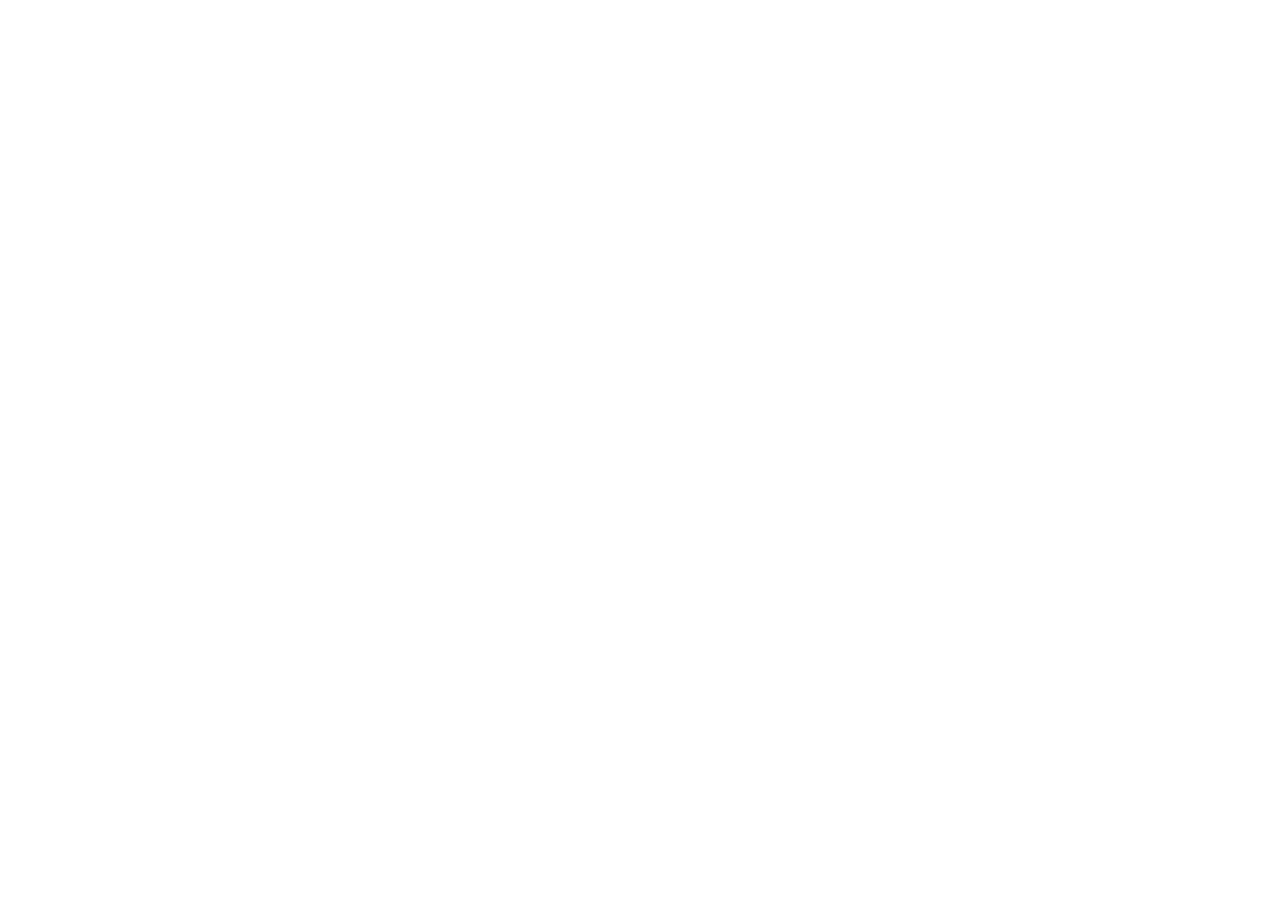
==== www/index.html @ 3b183aeb "MyFirst Commit" ====
<!DOCTYPE html>
<html>
    <head>
        <meta charset="utf-8" />
        <meta name="format-detection" content="telephone=no" />
        <meta name="msapplication-tap-highlight" content="no" />
        <meta name="viewport" content="width=device-width, maximum-scale=1, user-scalable=no" />
        <link rel="stylesheet" type="text/css" href="css/index.css" />
        <meta name="mobile-web-app-capable" content="yes" />
        <meta name="apple-mobile-web-app-capable" content="yes" />
        <meta name="apple-mobile-web-app-status-bar-style" content="black" />

        <script type="text/javascript" src="http://code.famo.us/lib/functionPrototypeBind.js"></script>
        <script type="text/javascript" src="http://code.famo.us/lib/classList.js"></script>
        <script type="text/javascript" src="http://code.famo.us/lib/requestAnimationFrame.js"></script>

        <script type="text/javascript" src="http://code.famo.us/lib/require.js"></script>

        <link rel="stylesheet" type="text/css" href="http://code.famo.us/famous/0.2/famous.css" />
        <script type="text/javascript" src="http://code.famo.us/famous/0.2/famous.min.js"></script>

        <link rel="stylesheet" type="text/css" href="bower_components/bootstrap/dist/css/bootstrap.min.css">
        <link rel="stylesheet" type="text/css" href="bower_components/bootstrap/dist/css/bootstrap-theme.css">

        <link rel="stylesheet" type="text/css" href="css/app.css" />
        <script type="text/javascript">
            require.config({
                //baseUrl: "src/",
                paths: {
                    'angular': 'bower_components/angular/angular.min',
                    'angular-route': 'bower_components/angular-route/angular-route.min',
                    'angularAMD': 'bower_components/angularAMD/angularAMD.min',
                    'ngload': 'bower_components/angularAMD/ngload.min'
                },
                shim: {
                    'angularAMD': ['angular','angular-route'],
                    'ngload': ['angularAMD']
                },
                deps: ['src/App']
            });
        </script>
        <title>My Future</title>
    </head>
    <body>
        <div ng-view=""></div>
        <!--<script type="text/javascript" src="cordova.js"></script>-->
        <!--<script type="text/javascript" src="js/index.js"></script>-->
        <!--<script type="text/javascript">-->
            <!--app.initialize();-->
        <!--</script>-->
    </body>
</html>
---- www/css/index.css ----
/*
 * Licensed to the Apache Software Foundation (ASF) under one
 * or more contributor license agreements.  See the NOTICE file
 * distributed with this work for additional information
 * regarding copyright ownership.  The ASF licenses this file
 * to you under the Apache License, Version 2.0 (the
 * "License"); you may not use this file except in compliance
 * with the License.  You may obtain a copy of the License at
 *
 * http://www.apache.org/licenses/LICENSE-2.0
 *
 * Unless required by applicable law or agreed to in writing,
 * software distributed under the License is distributed on an
 * "AS IS" BASIS, WITHOUT WARRANTIES OR CONDITIONS OF ANY
 * KIND, either express or implied.  See the License for the
 * specific language governing permissions and limitations
 * under the License.
 */
* {
    -webkit-tap-highlight-color: rgba(0,0,0,0); /* make transparent link selection, adjust last value opacity 0 to 1.0 */
}

body {
    -webkit-touch-callout: none;                /* prevent callout to copy image, etc when tap to hold */
    -webkit-text-size-adjust: none;             /* prevent webkit from resizing text to fit */
    -webkit-user-select: none;                  /* prevent copy paste, to allow, change 'none' to 'text' */
    background-color:#E4E4E4;
    background-image:linear-gradient(top, #A7A7A7 0%, #E4E4E4 51%);
    background-image:-webkit-linear-gradient(top, #A7A7A7 0%, #E4E4E4 51%);
    background-image:-ms-linear-gradient(top, #A7A7A7 0%, #E4E4E4 51%);
    background-image:-webkit-gradient(
        linear,
        left top,
        left bottom,
        color-stop(0, #A7A7A7),
        color-stop(0.51, #E4E4E4)
    );
    background-attachment:fixed;
    font-family:'HelveticaNeue-Light', 'HelveticaNeue', Helvetica, Arial, sans-serif;
    font-size:12px;
    height:100%;
    margin:0px;
    padding:0px;
    text-transform:uppercase;
    width:100%;
}

/* Portrait layout (default) */
.app {
    /*background:url(../img/logo.png) no-repeat center top; *//* 170px x 200px */
    position:absolute;             /* position in the center of the screen */
    left:50%;
    top:50%;
    height:50px;                   /* text area height */
    width:225px;                   /* text area width */
    text-align:center;
    padding:180px 0px 0px 0px;     /* image height is 200px (bottom 20px are overlapped with text) */
    margin:-115px 0px 0px -112px;  /* offset vertical: half of image height and text area height */
                                   /* offset horizontal: half of text area width */
}

/* Landscape layout (with min-width) */
@media screen and (min-aspect-ratio: 1/1) and (min-width:400px) {
    .app {
        background-position:left center;
        padding:75px 0px 75px 170px;  /* padding-top + padding-bottom + text area = image height */
        margin:-90px 0px 0px -198px;  /* offset vertical: half of image height */
                                      /* offset horizontal: half of image width and text area width */
    }
}

h1 {
    font-size:24px;
    font-weight:normal;
    margin:0px;
    overflow:visible;
    padding:0px;
    text-align:center;
}

.event {
    border-radius:4px;
    -webkit-border-radius:4px;
    color:#FFFFFF;
    font-size:12px;
    margin:0px 30px;
    padding:2px 0px;
}

.event.listening {
    background-color:#333333;
    display:block;
}

.event.received {
    background-color:#4B946A;
    display:none;
}

@keyframes fade {
    from { opacity: 1.0; }
    50% { opacity: 0.4; }
    to { opacity: 1.0; }
}
 
@-webkit-keyframes fade {
    from { opacity: 1.0; }
    50% { opacity: 0.4; }
    to { opacity: 1.0; }
}
 
.blink {
    animation:fade 3000ms infinite;
    -webkit-animation:fade 3000ms infinite;
}
---- www/css/app.css ----
html {
    background-color: #fff;
    color: #000;
}

.double-sided {
    -webkit-backface-visibility: visible;
    backface-visibility: visible;
}
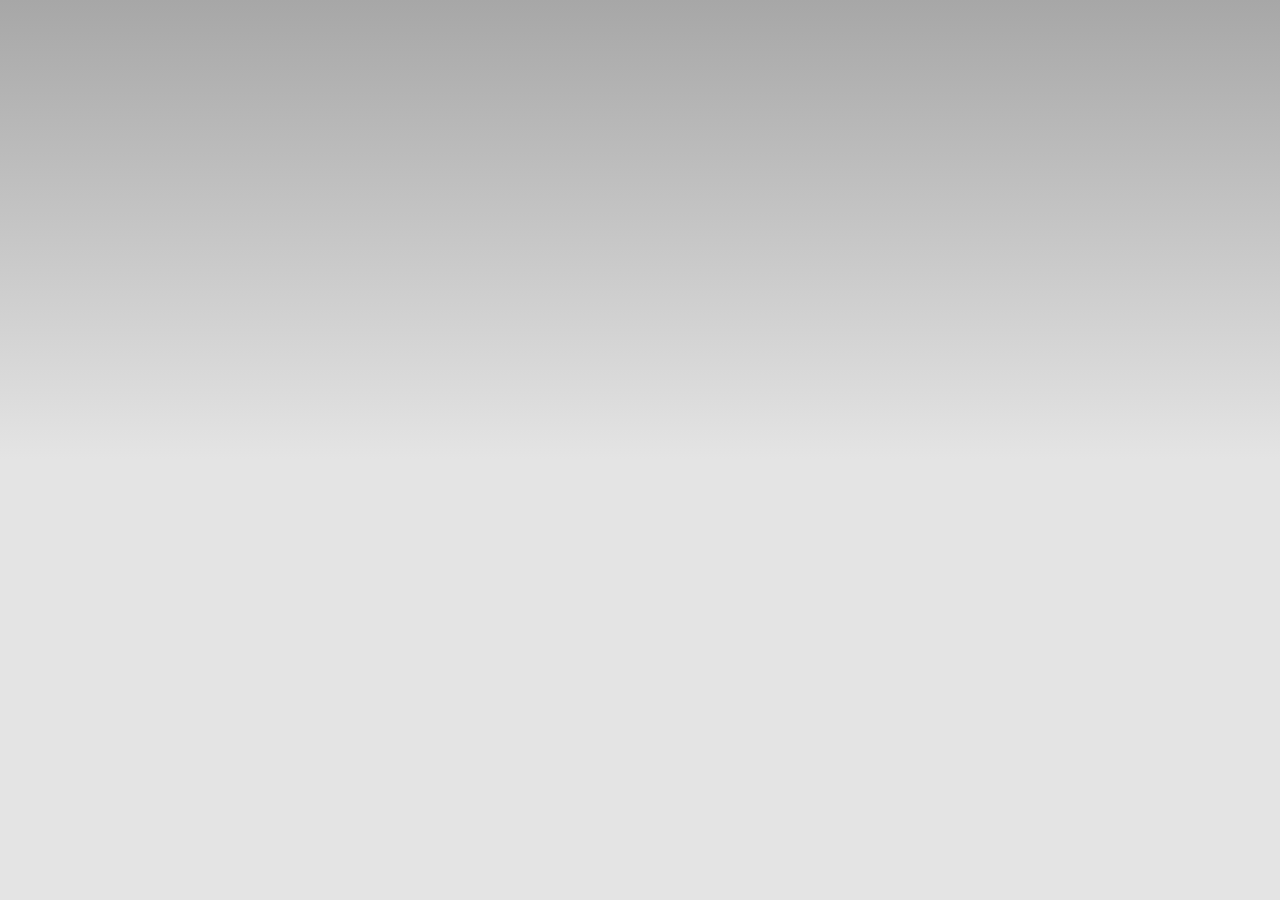
==== commit 46b415ca: "no message" ====
--- a/www/index.html
+++ b/www/index.html
@@ -16,11 +16,12 @@
 
         <script type="text/javascript" src="http://code.famo.us/lib/require.js"></script>
 
-        <link rel="stylesheet" type="text/css" href="http://code.famo.us/famous/0.2/famous.css" />
-        <script type="text/javascript" src="http://code.famo.us/famous/0.2/famous.min.js"></script>
+        <link rel="stylesheet" type="text/css" href="bower_components/famous/dist/famous.css" />
+        <script type="text/javascript" src="bower_components/famous/dist/famous.min.js"></script>
 
         <link rel="stylesheet" type="text/css" href="bower_components/bootstrap/dist/css/bootstrap.min.css">
         <link rel="stylesheet" type="text/css" href="bower_components/bootstrap/dist/css/bootstrap-theme.css">
+        <link rel="stylesheet" type="text/css" href="bower_components/famous-angular/dist/famous-angular.min.css">
 
         <link rel="stylesheet" type="text/css" href="css/app.css" />
         <script type="text/javascript">
@@ -30,11 +31,15 @@
                     'angular': 'bower_components/angular/angular.min',
                     'angular-route': 'bower_components/angular-route/angular-route.min',
                     'angularAMD': 'bower_components/angularAMD/angularAMD.min',
-                    'ngload': 'bower_components/angularAMD/ngload.min'
+                    'famous-angular' : 'bower_components/famous-angular/dist/famous-angular',
+                    'ngload': 'bower_components/angularAMD/ngload.min',
+                    'jquery': 'http://code.jquery.com/jquery-2.1.1.min',
+                    'underscore' : 'http://cdnjs.cloudflare.com/ajax/libs/underscore.js/1.6.0/underscore-min'
                 },
                 shim: {
-                    'angularAMD': ['angular','angular-route'],
-                    'ngload': ['angularAMD']
+                    'angularAMD': ['angular','angular-route','jquery','underscore'],
+                    'ngload': ['angularAMD'],
+                    'famous-angular' : ['angular']
                 },
                 deps: ['src/App']
             });
--- a/www/bower_components/famous/dist/famous.css
+++ b/www/bower_components/famous/dist/famous.css
@@ -0,0 +1,77 @@
+/* This Source Code Form is subject to the terms of the Mozilla Public
+ * License, v. 2.0. If a copy of the MPL was not distributed with this
+ * file, You can obtain one at http://mozilla.org/MPL/2.0/.
+ *
+ * Owner: mark@famo.us
+ * @license MPL 2.0
+ * @copyright Famous Industries, Inc. 2014
+ */
+
+
+html {
+    width: 100%;
+    height: 100%;
+    margin: 0px;
+    padding: 0px;
+    overflow: hidden;
+    -webkit-transform-style: preserve-3d;
+    transform-style: preserve-3d;
+}
+
+body {
+    position: absolute;
+    width: 100%;
+    height: 100%;
+    margin: 0px;
+    padding: 0px;
+    -webkit-transform-style: preserve-3d;
+    transform-style: preserve-3d;
+    -webkit-font-smoothing: antialiased;
+    -webkit-tap-highlight-color: transparent;
+    -webkit-perspective: 0;
+    perspective: none;
+    overflow: hidden;
+}
+
+.famous-container, .famous-group {
+    position: absolute;
+    top: 0px;
+    left: 0px;
+    bottom: 0px;
+    right: 0px;
+    overflow: visible;
+    -webkit-transform-style: preserve-3d;
+    transform-style: preserve-3d;
+    -webkit-backface-visibility: visible;
+    backface-visibility: visible;
+    pointer-events: none;
+}
+
+.famous-group {
+    width: 0px;
+    height: 0px;
+    margin: 0px;
+    padding: 0px;
+    -webkit-transform-style: preserve-3d;
+    transform-style: preserve-3d;
+}
+
+.famous-surface {
+    position: absolute;
+    -webkit-transform-origin: center center;
+    transform-origin: center center;
+    -webkit-backface-visibility: hidden;
+    backface-visibility: hidden;
+    -webkit-transform-style: flat;
+    transform-style: preserve-3d; /* performance */
+    -webkit-box-sizing: border-box;
+    -moz-box-sizing: border-box;
+    -webkit-tap-highlight-color: transparent;
+    pointer-events: auto;
+}
+
+.famous-container-group {
+    position: relative;
+    width: 100%;
+    height: 100%;
+}
--- a/www/bower_components/famous-angular/dist/famous-angular.min.css
+++ b/www/bower_components/famous-angular/dist/famous-angular.min.css
@@ -0,0 +1,7 @@
+/**
+ * famous-angular - Bring structure to your Famo.us apps with the power of AngularJS. Famo.us/Angular integrates seamlessly with existing Angular and Famo.us apps.
+ * @version v0.0.16
+ * @link https://github.com/Famous/famous-angular
+ * @license MPL v2.0
+ */
+body{margin:0}.fa-app,fa-app{display:block;margin:0;padding:0;-webkit-transform-style:preserve-3d;transform-style:preserve-3d;-webkit-font-smoothing:antialiased;-webkit-tap-highlight-color:transparent;-webkit-perspective:0;perspective:none;position:relative}.famous-container-surface,.famous-group{overflow:visible;-webkit-transform-style:preserve-3d;transform-style:preserve-3d;-webkit-backface-visibility:visible;backface-visibility:visible;pointer-events:none;height:100%;width:100%}.famous-angular-container{overflow:hidden;-webkit-transform-style:preserve-3d;transform-style:preserve-3d;-webkit-backface-visibility:visible;backface-visibility:visible;pointer-events:none;height:100%;width:100%}.famous-group{width:0;height:0;margin:0;padding:0;-webkit-transform-style:preserve-3d;transform-style:preserve-3d}.famous-surface{position:absolute;-webkit-transform-origin:center center;transform-origin:center center;-webkit-backface-visibility:hidden;backface-visibility:hidden;-webkit-transform-style:flat;transform-style:flat;-webkit-box-sizing:border-box;-moz-box-sizing:border-box;-webkit-tap-highlight-color:transparent;pointer-events:auto}.famous-container-group{position:relative;width:100%;height:100%}
